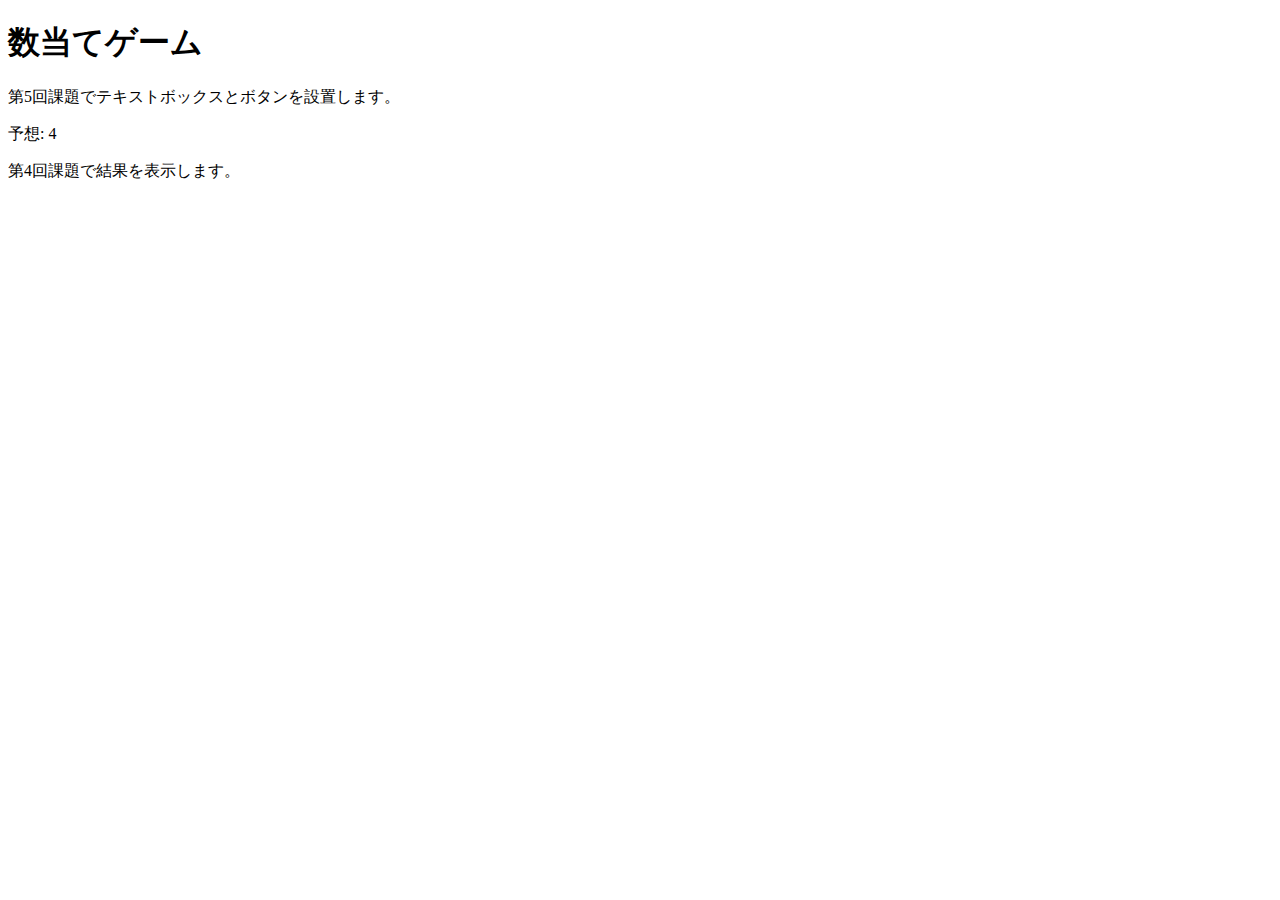
==== kazuate.html @ 31cb310d "6/23" ====
<!DOCTYPE html>
<html>
    <head>
        <meta charset="utf-8">
        <title>数当てゲーム</title>
        <script src="kazuate.js" defer></script>
    </head>

    <body>
        <h1>数当てゲーム</h1>
        <p>第5回課題でテキストボックスとボタンを設置します。</p>
        <p id="answer">予想: 4</p>
        <p id="result">第4回課題で結果を表示します。</p>
    </body>
</html>
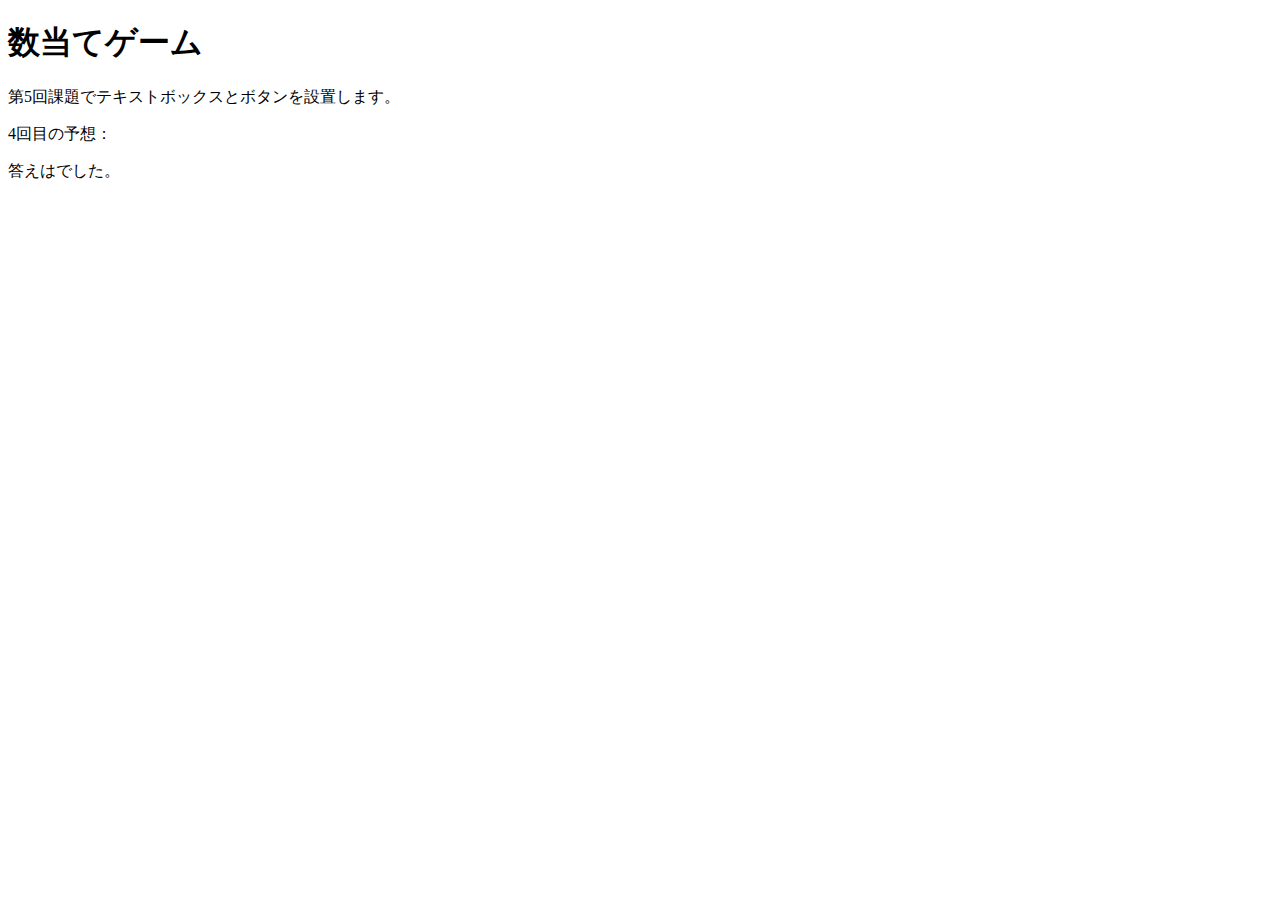
==== commit 107e4740: "6/30" ====
--- a/kazuate.html
+++ b/kazuate.html
@@ -9,7 +9,7 @@
     <body>
         <h1>数当てゲーム</h1>
         <p>第5回課題でテキストボックスとボタンを設置します。</p>
-        <p id="answer">予想: 4</p>
-        <p id="result">第4回課題で結果を表示します。</p>
+        <p><span id = "kaisu"></span>回目の予想：<div id = "yoso"></div></p>
+        <p id="result">答えは<span id = "kotae"></span>でした。</p>
     </body>
 </html>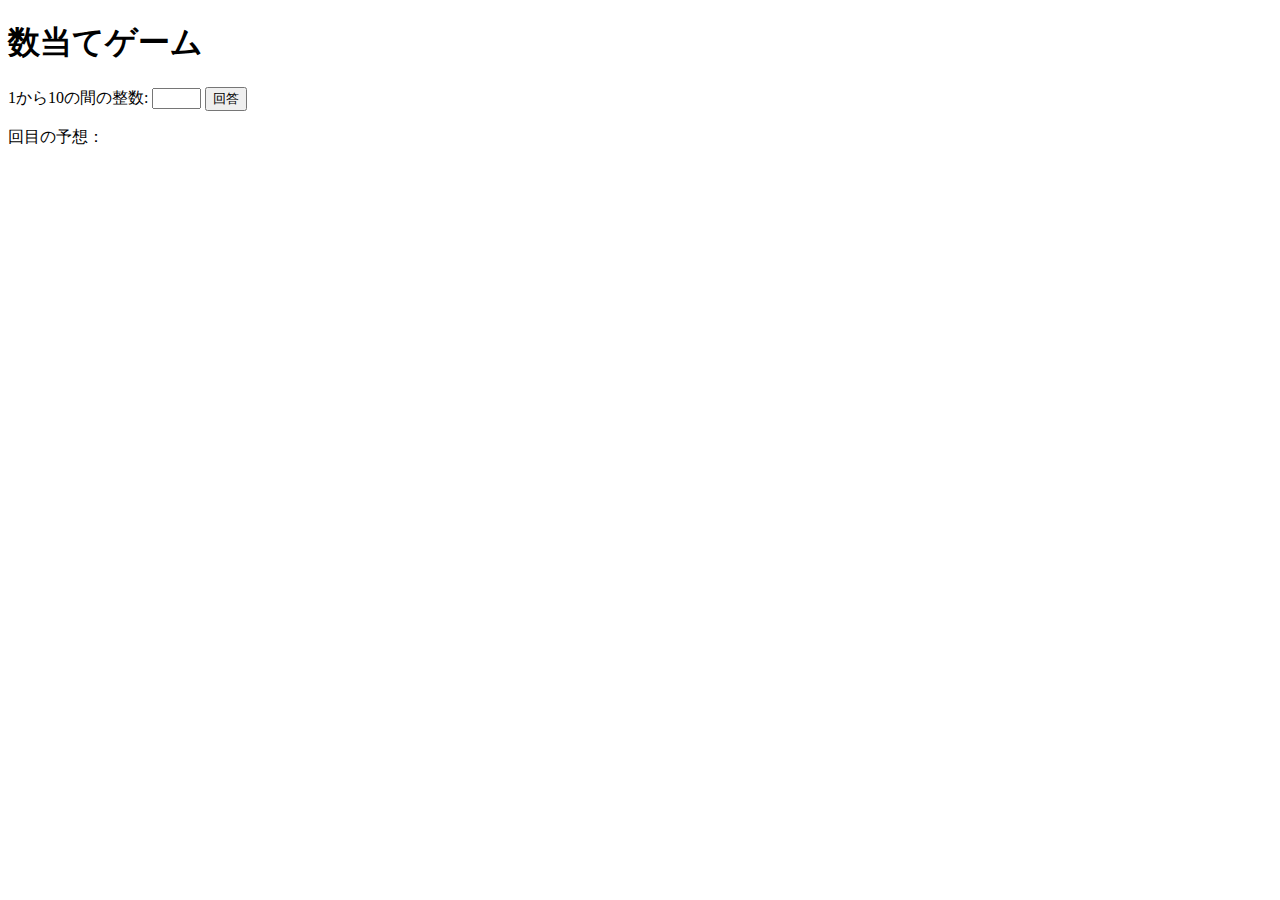
==== commit ab0192e8: "7/7" ====
--- a/kazuate.html
+++ b/kazuate.html
@@ -8,8 +8,10 @@
 
     <body>
         <h1>数当てゲーム</h1>
-        <p>第5回課題でテキストボックスとボタンを設置します。</p>
+        <label for="seisu">1から10の間の整数:</label>
+        <input type="text" name="seisu" id="seisu" size="3">
+        <button id="print">回答</button>
         <p><span id = "kaisu"></span>回目の予想：<div id = "yoso"></div></p>
-        <p id="result">答えは<span id = "kotae"></span>でした。</p>
+        <p id="result"></p>
     </body>
 </html>